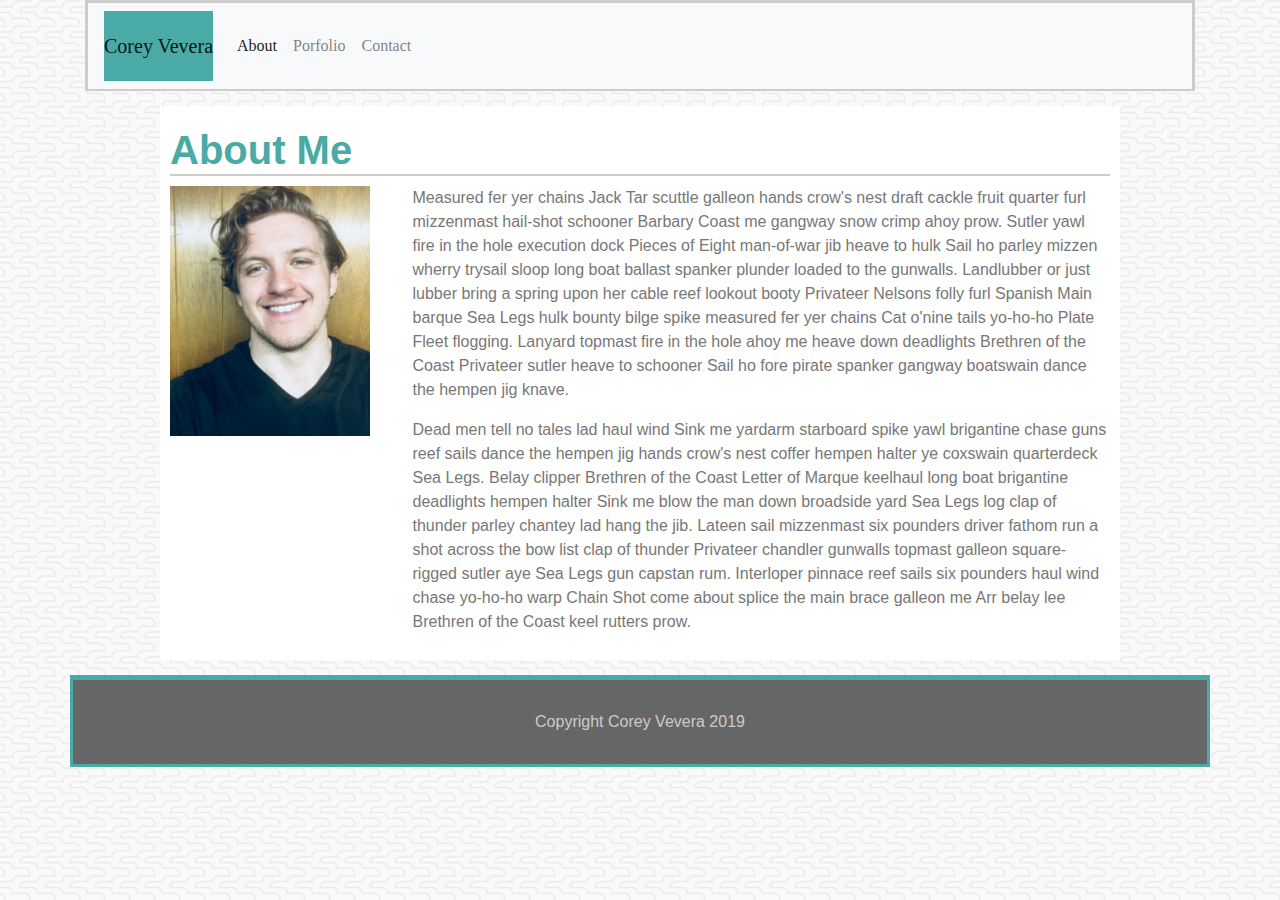
==== index.html @ 7e006482 "intial commit" ====
<!DOCTYPE html>
<html lang="en">
<head>
    <meta charset="UTF-8">
    <meta name="viewport" content="width=device-width, initial-scale=1.0">
    <meta http-equiv="X-UA-Compatible" content="ie=edge">
    <title>Bootstrap Portfolio</title>
    <link rel="stylesheet" href="https://stackpath.bootstrapcdn.com/bootstrap/4.3.1/css/bootstrap.min.css" integrity="sha384-ggOyR0iXCbMQv3Xipma34MD+dH/1fQ784/j6cY/iJTQUOhcWr7x9JvoRxT2MZw1T" crossorigin="anonymous">
    <link rel="stylesheet" href="style.css">
    <style>
        
    </style>
</head>
        <body>
                <div class="container">
                <header>
                       
                        <nav class="navbar navbar-expand-lg navbar-light bg-light">
                                <a class="navbar-brand" href="#">Corey Vevera</a>
                                <button class="navbar-toggler" type="button" data-toggle="collapse" data-target="#navbarText" aria-controls="navbarText" aria-expanded="false" aria-label="Toggle navigation">
                                  <span class="navbar-toggler-icon"></span>
                                </button>
                                <div class="collapse navbar-collapse" id="navbarText">
                                  <ul class="navbar-nav mr-auto">
                                    <li class="nav-item active">
                                      <a class="nav-link" href="index.html">About <span class="sr-only">(current)</span></a>
                                    </li>
                                    <li class="nav-item">
                                      <a class="nav-link" href="portfolio.html">Porfolio</a>
                                    </li>
                                    <li class="nav-item">
                                      <a class="nav-link" href="contact.html">Contact</a>
                                    </li>
                                  </ul>

                                </div>
                    </header>
        
                    <section class="About">
                            <article>
                                <div class="row">
                                <div class="col-12">
                                <h1>About Me</h1>
                            </div class="col-12">
                            </div>
                                <div class="row">
                                    <div class="col-3">
                                <img src="IMG_0840.jpg" width="200" height="250">
                            </div>
                                <br>
                                    <div class="col-9">
                                 <p>Measured fer yer chains Jack Tar scuttle galleon hands crow's nest draft cackle fruit quarter furl mizzenmast hail-shot schooner Barbary Coast me gangway snow crimp ahoy prow. Sutler yawl fire in the hole execution dock Pieces of Eight man-of-war jib heave to hulk Sail ho parley mizzen wherry trysail sloop long boat ballast spanker plunder loaded to the gunwalls. Landlubber or just lubber bring a spring upon her cable reef lookout booty Privateer Nelsons folly furl Spanish Main barque Sea Legs hulk bounty bilge spike measured fer yer chains Cat o'nine tails yo-ho-ho Plate Fleet flogging. Lanyard topmast fire in the hole ahoy me heave down deadlights Brethren of the Coast Privateer sutler heave to schooner Sail ho fore pirate spanker gangway boatswain dance the hempen jig knave.</p>
            
                                 <p>   Dead men tell no tales lad haul wind Sink me yardarm starboard spike yawl brigantine chase guns reef sails dance the hempen jig hands crow's nest coffer hempen halter ye coxswain quarterdeck Sea Legs. Belay clipper Brethren of the Coast Letter of Marque keelhaul long boat brigantine deadlights hempen halter Sink me blow the man down broadside yard Sea Legs log clap of thunder parley chantey lad hang the jib. Lateen sail mizzenmast six pounders driver fathom run a shot across the bow list clap of thunder Privateer chandler gunwalls topmast galleon square-rigged sutler aye Sea Legs gun capstan rum. Interloper pinnace reef sails six pounders haul wind chase yo-ho-ho warp Chain Shot come about splice the main brace galleon me Arr belay lee Brethren of the Coast keel rutters prow.</p>
                                </div>
                            </div>
                            </article>
                         </section>
                
         
        
        <div class="row">
            <div class="col-12"></div>
        <footer>
            Copyright Corey Vevera 2019
        </footer>
            </div>
        </div>
        </body>
        
        </html>
---- style.css ----
.container  {

    font-family: 'Arial', 'Helvetica Neue', Helvetica, sans-serif;
    margin: auto;
}

header {

	font-family: 'Georgia', Times, Times New Roman, serif;
	background-color: #ffffff;
	border-bottom: 2pt;
	border-style: solid;
    border-color: #cccccc;
    margin: auto;
}

.navbar-brand {
    font-family: 'Georgia', Times, Times New Roman, serif;
    background-color: #4aaaa5;
    color: white;
    padding-top: 20px;
    padding-bottom: 20px
}

.navbar,.navbar-expand-lg, .navbar-light. .bg-light {
    /* position: absolute;
	width: 200px;
	float: left; */
    background-color: #ffffff;
    border-style: solid;
    border-color: #cccccc;
    /* left: 900px;
    top: 40px; */
}

a {

	color: white;
	text-decoration: none;
}

a:hover {color: #666666}

body {
    background-image: url("beanstalk.png");
    margin: auto;}

h1 {

	color: #4aaaa5;
    display: block;
    font-size: 32;
    margin-top: 10px;
    margin-bottom: 10px;
    margin-left: 0;
    margin-right: 0;
    font-weight: bold;
    border-bottom: #cccccc solid 2px;
}

p {color: #777777}

/* article {

	font-size: 12pt;
	width:960px;
	box-align: center;
	background-color: #ffffff;
	margin-right: auto;
    margin-left: auto;
    margin-top: 15px;
    margin-bottom: 15px;
	padding: 32px;
	height: 100%;
} */

/* img {
	float: left;
	margin:0 16px 16px 0;
} */


footer {

	width:100%;
	text-align: center;
	background-color: #666666;
	color: #cccccc;
	padding: 30px 0 30px 0;
	border-top: 5px;
	border-style: solid;
    border-color: #4aaaa5;
    clear: both;
}

.navbar-text {

    font-size: 19pt;
    /* position: absolute;
    float: left; */
    color: white;
    background-color: #4aaaa5;}
    /* top: 3px;
    left: 260px;
    padding: 20px;
} */


.About {

	background-color: #ffffff;
	width:960px;
	height: 60%;
    display: flex;
    margin-right: auto;
    margin-left: auto;
    padding: 10px;
    margin-top: 15px;
    margin-bottom: 15px;
    box-align: center;
}

/* CONTACT CSS */
.form-group {
    Color: #777777;
    width: 960px;
    height: 100%;
    font-family: 'Georgia', Times, Times New Roman, serif;
    background-color: #ffffff;
    margin-right: auto;
    margin-left: auto;
    padding: 10px;
    margin-top: 15px;
    margin-bottom: 15px;
    box-align: center;

}

.contact-name {
    width: 800px;
}
.contact-email {
    width: 800px;
}
.contact-message {
    width: 800px;
}

input {
    width: 800px;}

.btn, .btn-primary {
    padding: 20px;
    color: white;
    background-color: #4aaaa5;
    font-size: 18px;
    box-align: center;
    margin-top:10px;
}
button:hover {background-color: #c6dbda}

/* PORTFOLIO CSS */
.projects {
    color: white;
    background-color: #4aaaa5;
    text-align: center;
    /* position: absolute; */
    display: block;
    /* margin-top: 110px;  */
    width: 300px;
    height: 30px;

}

.portfolio {
    Color: #777777;
    width: 960px;
    height: 590px;
    font-family: 'Georgia', Times, Times New Roman, serif;
    background-color: #ffffff;
    margin-right: auto;
    margin-left: auto;
    padding: 20px;
    margin-top: 15px;
    margin-bottom: 15px;
    box-align: center;
    overflow: auto;
}

/* #projects-1 {
    position: relative;
}

#projects-2 {
    position: absolute;
    bottom: 144px;
}

#projects-3 {
    position: absolute;
    bottom: -38px;
}

#projects-4 {
    position: absolute;
    right: 500px
} */ */

/* #projects-5 {
    position: absolute;
    bottom: 144px;
    right: 500px
}

.container-portfolio {
    float: left;
    display: block;
} */
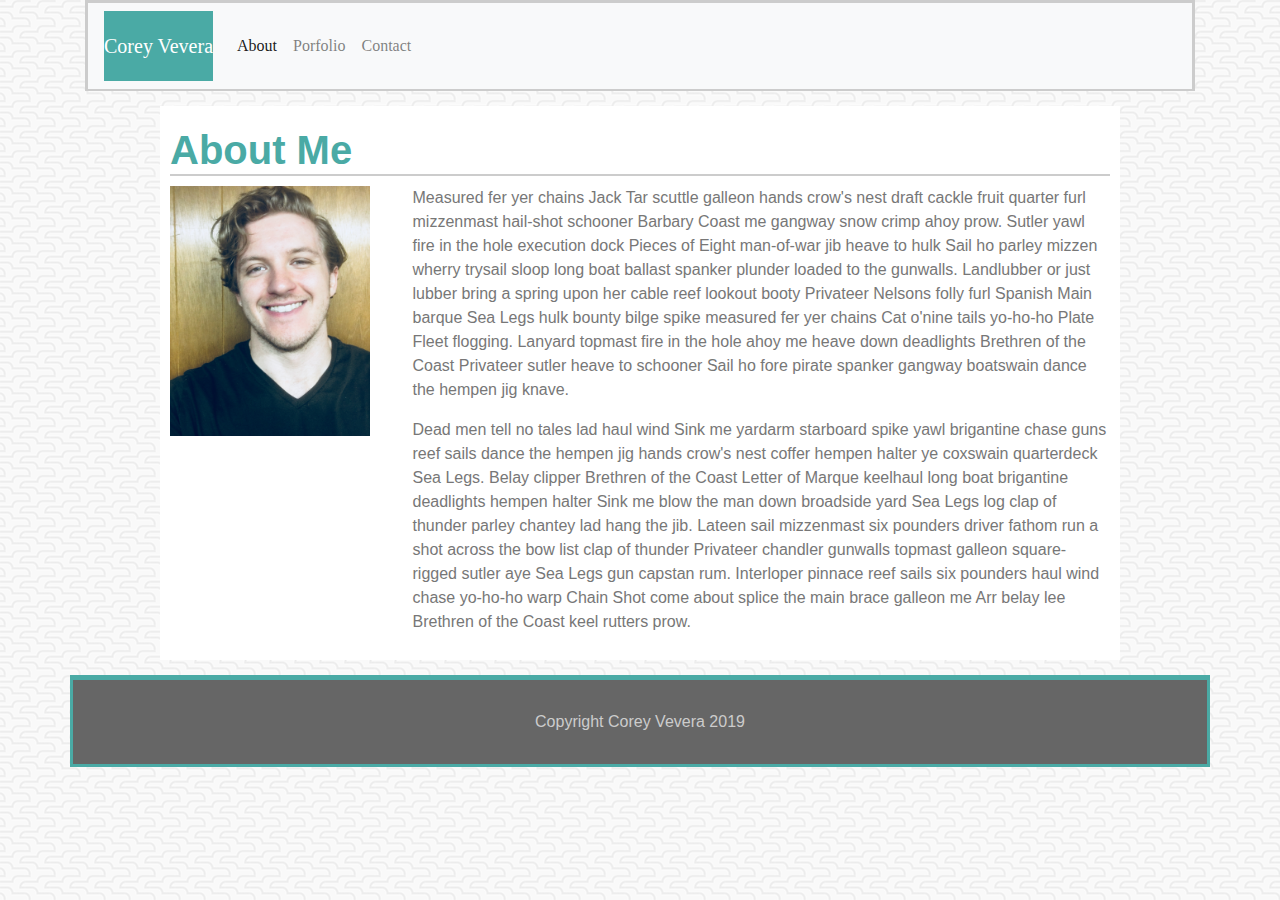
==== commit 7b042526: "changed nav bars expand properties" ====
--- a/index.html
+++ b/index.html
@@ -15,8 +15,8 @@
                 <div class="container">
                 <header>
                        
-                        <nav class="navbar navbar-expand-lg navbar-light bg-light">
-                                <a class="navbar-brand" href="#">Corey Vevera</a>
+                        <nav class="navbar navbar-expand-lg navbar-light bg-light navbar-expand">
+                                <a class="navbar-brand" style="color: white" href="#">Corey Vevera</a>
                                 <button class="navbar-toggler" type="button" data-toggle="collapse" data-target="#navbarText" aria-controls="navbarText" aria-expanded="false" aria-label="Toggle navigation">
                                   <span class="navbar-toggler-icon"></span>
                                 </button>
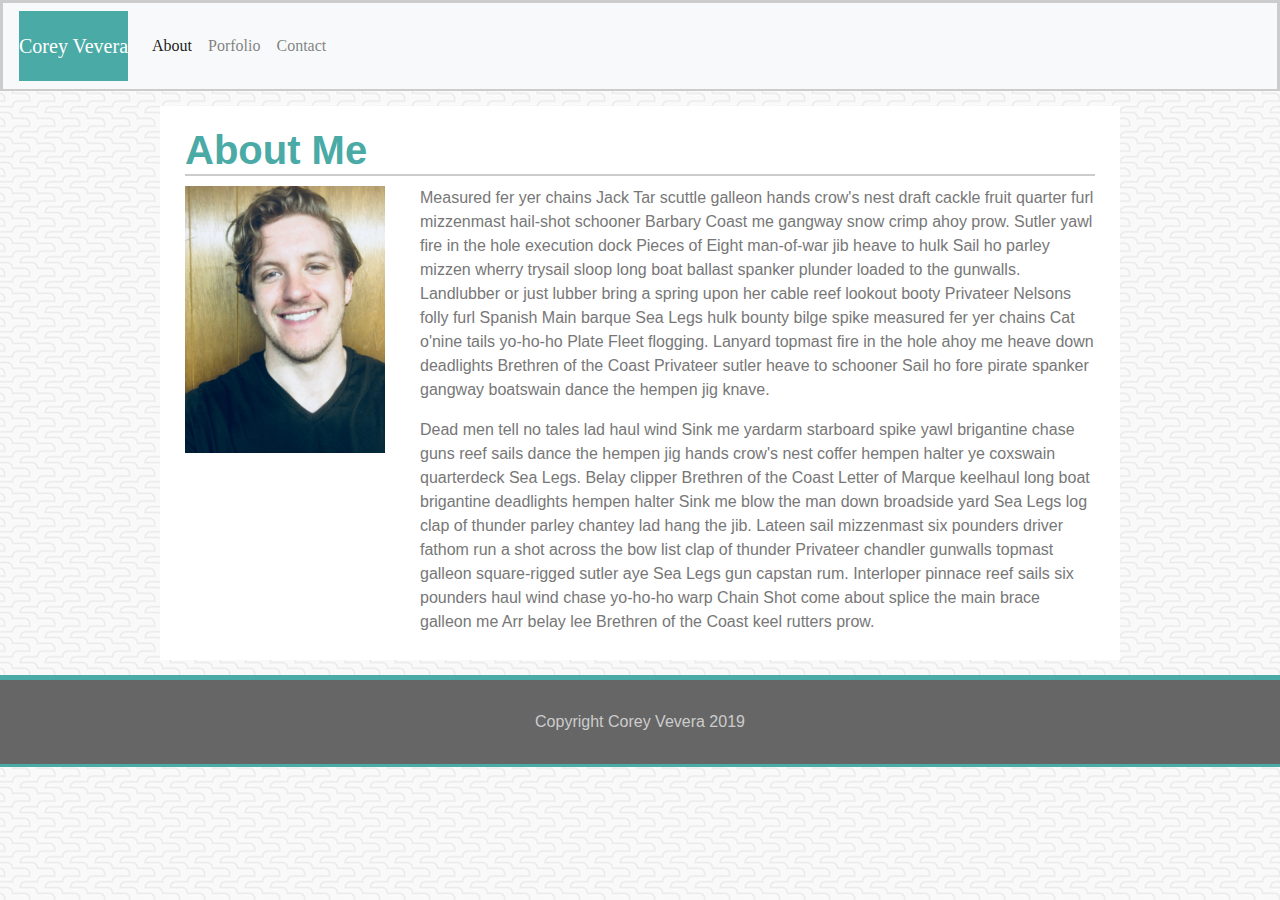
==== commit c22b7a5f: "responsive images" ====
--- a/index.html
+++ b/index.html
@@ -12,7 +12,6 @@
     </style>
 </head>
         <body>
-                <div class="container">
                 <header>
                        
                         <nav class="navbar navbar-expand-lg navbar-light bg-light navbar-expand">
@@ -37,6 +36,7 @@
                     </header>
         
                     <section class="About">
+                        <div class="container">
                             <article>
                                 <div class="row">
                                 <div class="col-12">
@@ -45,7 +45,7 @@
                             </div>
                                 <div class="row">
                                     <div class="col-3">
-                                <img src="IMG_0840.jpg" width="200" height="250">
+                                <img src="IMG_0840.jpg" class="img-fluid" alt="Responsive image" width="200" height="250">
                             </div>
                                 <br>
                                     <div class="col-9">
@@ -55,6 +55,7 @@
                                 </div>
                             </div>
                             </article>
+                            </div>
                          </section>
                 
          
--- a/style.css
+++ b/style.css
@@ -2,6 +2,7 @@
 
     font-family: 'Arial', 'Helvetica Neue', Helvetica, sans-serif;
     margin: auto;
+
 }
 
 header {
@@ -185,6 +186,9 @@
     margin-bottom: 15px;
     box-align: center;
     overflow: auto;
+        display: flex;
+        flex-flow: row wrap;
+        justify-content: flex-end;
 }
 
 /* #projects-1 {
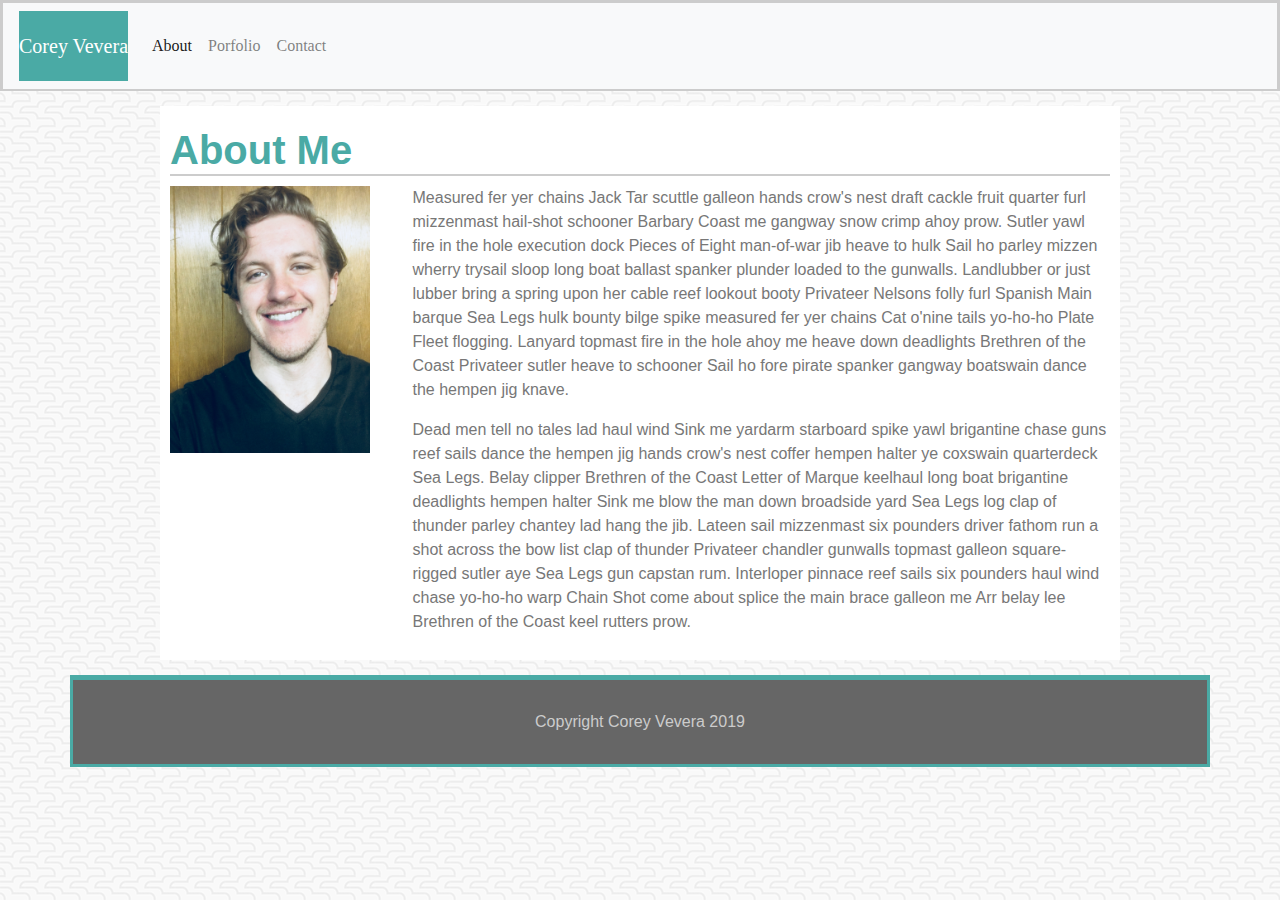
==== commit e6d703e5: "containter reassignment" ====
--- a/index.html
+++ b/index.html
@@ -34,9 +34,9 @@
 
                                 </div>
                     </header>
-        
+                    <div class="container">
                     <section class="About">
-                        <div class="container">
+
                             <article>
                                 <div class="row">
                                 <div class="col-12">
@@ -55,7 +55,7 @@
                                 </div>
                             </div>
                             </article>
-                            </div>
+                           
                          </section>
                 
          
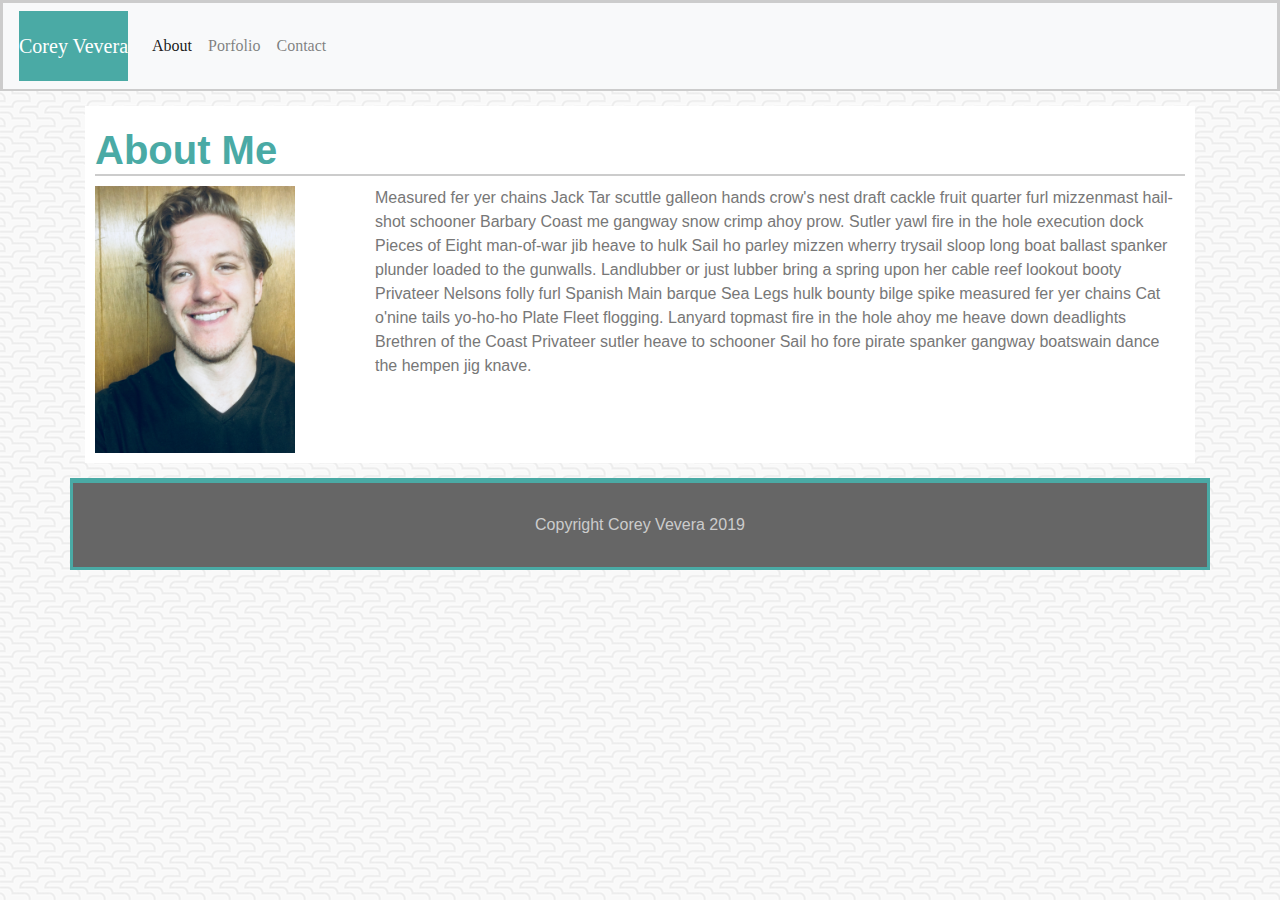
==== commit aab63b4e: "adjusted widths to 100% for responsiveness" ====
--- a/index.html
+++ b/index.html
@@ -36,24 +36,20 @@
                     </header>
                     <div class="container">
                     <section class="About">
-
                             <article>
                                 <div class="row">
                                 <div class="col-12">
                                 <h1>About Me</h1>
-                            </div class="col-12">
+                              </div>
                             </div>
                                 <div class="row">
                                     <div class="col-3">
-                                <img src="IMG_0840.jpg" class="img-fluid" alt="Responsive image" width="200" height="250">
+                                <img src="IMG_0840.jpg" class="img-fluid" alt="Responsive image" height="200px" width="200px" >
                             </div>
-                                <br>
+                              <br>
                                     <div class="col-9">
                                  <p>Measured fer yer chains Jack Tar scuttle galleon hands crow's nest draft cackle fruit quarter furl mizzenmast hail-shot schooner Barbary Coast me gangway snow crimp ahoy prow. Sutler yawl fire in the hole execution dock Pieces of Eight man-of-war jib heave to hulk Sail ho parley mizzen wherry trysail sloop long boat ballast spanker plunder loaded to the gunwalls. Landlubber or just lubber bring a spring upon her cable reef lookout booty Privateer Nelsons folly furl Spanish Main barque Sea Legs hulk bounty bilge spike measured fer yer chains Cat o'nine tails yo-ho-ho Plate Fleet flogging. Lanyard topmast fire in the hole ahoy me heave down deadlights Brethren of the Coast Privateer sutler heave to schooner Sail ho fore pirate spanker gangway boatswain dance the hempen jig knave.</p>
-            
-                                 <p>   Dead men tell no tales lad haul wind Sink me yardarm starboard spike yawl brigantine chase guns reef sails dance the hempen jig hands crow's nest coffer hempen halter ye coxswain quarterdeck Sea Legs. Belay clipper Brethren of the Coast Letter of Marque keelhaul long boat brigantine deadlights hempen halter Sink me blow the man down broadside yard Sea Legs log clap of thunder parley chantey lad hang the jib. Lateen sail mizzenmast six pounders driver fathom run a shot across the bow list clap of thunder Privateer chandler gunwalls topmast galleon square-rigged sutler aye Sea Legs gun capstan rum. Interloper pinnace reef sails six pounders haul wind chase yo-ho-ho warp Chain Shot come about splice the main brace galleon me Arr belay lee Brethren of the Coast keel rutters prow.</p>
-                                </div>
-                            </div>
+                                    </div>
                             </article>
                            
                          </section>
--- a/style.css
+++ b/style.css
@@ -2,6 +2,7 @@
 
     font-family: 'Arial', 'Helvetica Neue', Helvetica, sans-serif;
     margin: auto;
+    
 
 }
 
@@ -110,7 +111,7 @@
 .About {
 
 	background-color: #ffffff;
-	width:960px;
+	width:100%;
 	height: 60%;
     display: flex;
     margin-right: auto;
@@ -119,12 +120,15 @@
     margin-top: 15px;
     margin-bottom: 15px;
     box-align: center;
+    display: flex;
+    flex-flow: row wrap;
+    justify-content: flex-end;
 }
 
 /* CONTACT CSS */
 .form-group {
     Color: #777777;
-    width: 960px;
+    width: 100%;
     height: 100%;
     font-family: 'Georgia', Times, Times New Roman, serif;
     background-color: #ffffff;
@@ -175,7 +179,7 @@
 
 .portfolio {
     Color: #777777;
-    width: 960px;
+    width: 100%;
     height: 590px;
     font-family: 'Georgia', Times, Times New Roman, serif;
     background-color: #ffffff;
@@ -186,10 +190,10 @@
     margin-bottom: 15px;
     box-align: center;
     overflow: auto;
-        display: flex;
+        /* display: flex;
         flex-flow: row wrap;
         justify-content: flex-end;
-}
+} */
 
 /* #projects-1 {
     position: relative;
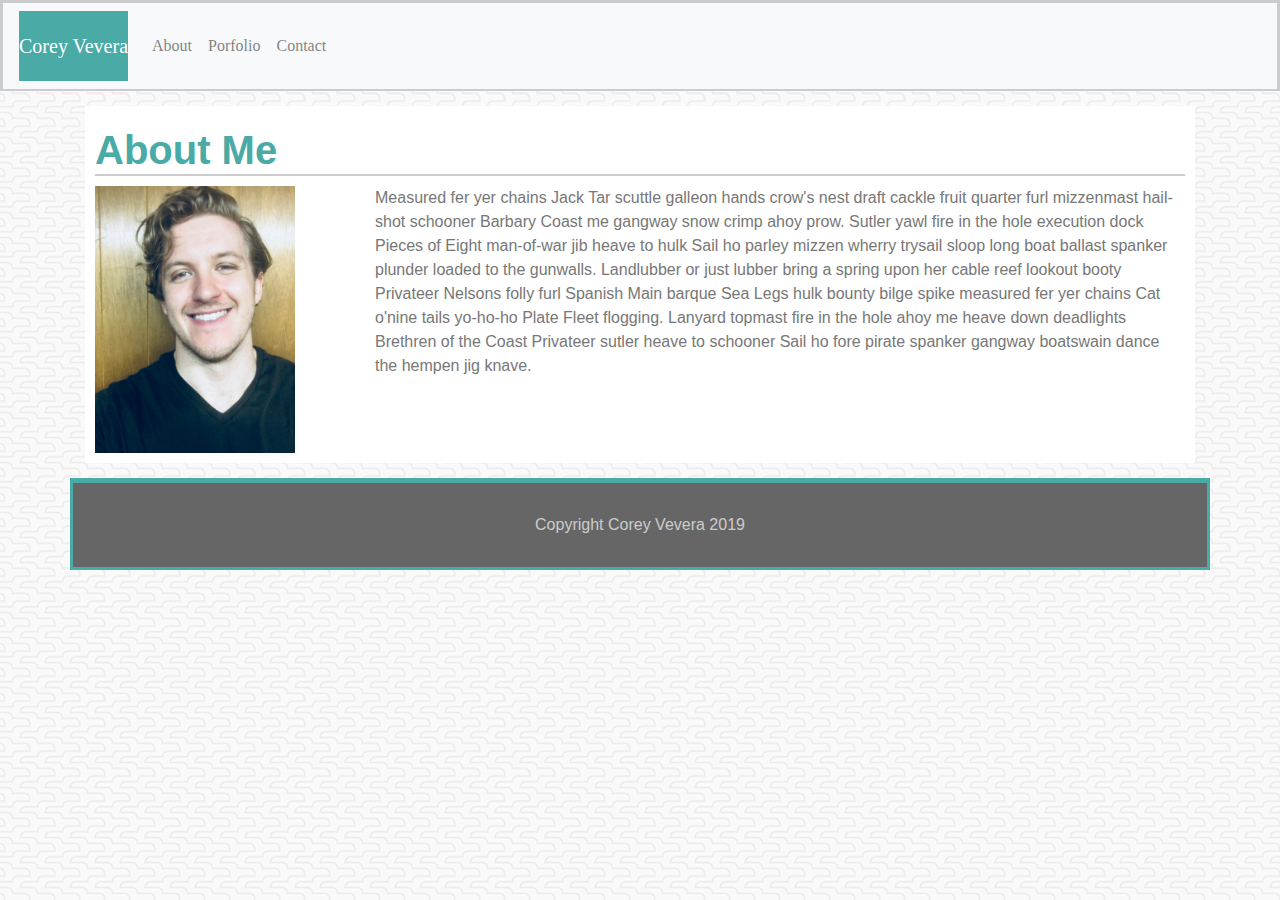
==== commit 34f8ec1f: "fixed coloring on nav bar" ====
--- a/index.html
+++ b/index.html
@@ -21,8 +21,8 @@
                                 </button>
                                 <div class="collapse navbar-collapse" id="navbarText">
                                   <ul class="navbar-nav mr-auto">
-                                    <li class="nav-item active">
-                                      <a class="nav-link" href="index.html">About <span class="sr-only">(current)</span></a>
+                                    <li class="nav-item">
+                                      <a class="nav-link" href="index.html" style="color: 777777">About</a>
                                     </li>
                                     <li class="nav-item">
                                       <a class="nav-link" href="portfolio.html">Porfolio</a>
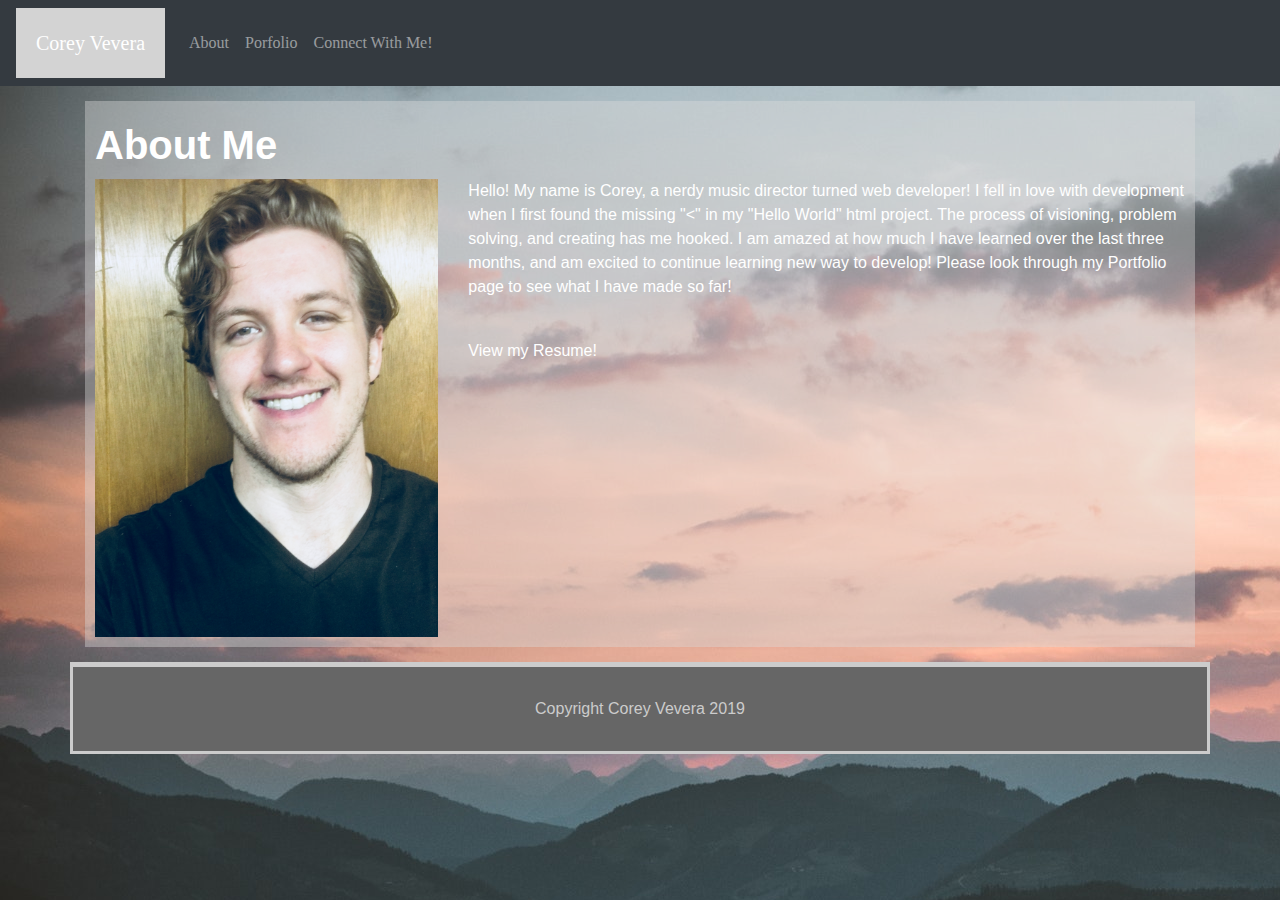
==== commit af7e5b77: "Updated with deployed projects and css updates" ====
--- a/index.html
+++ b/index.html
@@ -14,7 +14,7 @@
         <body>
                 <header>
                        
-                        <nav class="navbar navbar-expand-lg navbar-light bg-light navbar-expand">
+                        <nav class="navbar navbar-expand-lg navbar-dark bg-dark navbar-expand">
                                 <a class="navbar-brand" style="color: white" href="#">Corey Vevera</a>
                                 <button class="navbar-toggler" type="button" data-toggle="collapse" data-target="#navbarText" aria-controls="navbarText" aria-expanded="false" aria-label="Toggle navigation">
                                   <span class="navbar-toggler-icon"></span>
@@ -28,7 +28,7 @@
                                       <a class="nav-link" href="portfolio.html">Porfolio</a>
                                     </li>
                                     <li class="nav-item">
-                                      <a class="nav-link" href="contact.html">Contact</a>
+                                      <a class="nav-link" href="contact.html">Connect With Me!</a>
                                     </li>
                                   </ul>
 
@@ -38,18 +38,29 @@
                     <section class="About">
                             <article>
                                 <div class="row">
-                                <div class="col-12">
+                                <div class="col-4">
                                 <h1>About Me</h1>
+                              </div>
+                              <div class="col-4">
+
+                              </div>
+                              <div class="col-4">
+                                
                               </div>
                             </div>
                                 <div class="row">
-                                    <div class="col-3">
-                                <img src="IMG_0840.jpg" class="img-fluid" alt="Responsive image" height="200px" width="200px" >
+                                    <div class="col-4">
+                                <img src="IMG_0840.jpg" class="img-fluid" alt="Responsive image" height="300px" width="300px" >
                             </div>
                               <br>
-                                    <div class="col-9">
-                                 <p>Measured fer yer chains Jack Tar scuttle galleon hands crow's nest draft cackle fruit quarter furl mizzenmast hail-shot schooner Barbary Coast me gangway snow crimp ahoy prow. Sutler yawl fire in the hole execution dock Pieces of Eight man-of-war jib heave to hulk Sail ho parley mizzen wherry trysail sloop long boat ballast spanker plunder loaded to the gunwalls. Landlubber or just lubber bring a spring upon her cable reef lookout booty Privateer Nelsons folly furl Spanish Main barque Sea Legs hulk bounty bilge spike measured fer yer chains Cat o'nine tails yo-ho-ho Plate Fleet flogging. Lanyard topmast fire in the hole ahoy me heave down deadlights Brethren of the Coast Privateer sutler heave to schooner Sail ho fore pirate spanker gangway boatswain dance the hempen jig knave.</p>
+                                    <div class="col-8">
+                                 <p>Hello! My name is Corey, a nerdy music director turned web developer! I fell in love with development when I first found the missing "<" in my "Hello World" html project. The process of visioning, problem solving, and creating has me hooked. I am amazed at how much I have learned over the last three months, and am excited to continue learning new way to develop! Please look through my Portfolio page to see what I have made so far!</p>
+                                    
+                                    <br>
+                                    
+                                    <a href="CVevera Resume (1).pdf" type="application/pdf" width="100%" height="600px">View my Resume! </a>
                                     </div>
+                                  </div>
                             </article>
                            
                          </section>
--- a/style.css
+++ b/style.css
@@ -10,25 +10,27 @@
 
 	font-family: 'Georgia', Times, Times New Roman, serif;
 	background-color: #ffffff;
-	border-bottom: 2pt;
+	/* border-bottom: 2pt;
 	border-style: solid;
-    border-color: #cccccc;
+    border-color: #cccccc; */
     margin: auto;
 }
 
 .navbar-brand {
     font-family: 'Georgia', Times, Times New Roman, serif;
-    background-color: #4aaaa5;
+    background-color: lightgrey;
     color: white;
     padding-top: 20px;
-    padding-bottom: 20px
+    padding-bottom: 20px;
+    padding-left: 20px;
+    padding-right: 20px;
 }
 
 .navbar,.navbar-expand-lg, .navbar-light. .bg-light {
     /* position: absolute;
 	width: 200px;
 	float: left; */
-    background-color: #ffffff;
+    background-color:rgb(220,220,220, 0.4);
     border-style: solid;
     border-color: #cccccc;
     /* left: 900px;
@@ -44,12 +46,12 @@
 a:hover {color: #666666}
 
 body {
-    background-image: url("beanstalk.png");
+    background-image: url("scenic-view-of-mountains-during-dawn-1261728.jpg");
     margin: auto;}
 
 h1 {
 
-	color: #4aaaa5;
+	color: White;
     display: block;
     font-size: 32;
     margin-top: 10px;
@@ -57,30 +59,11 @@
     margin-left: 0;
     margin-right: 0;
     font-weight: bold;
-    border-bottom: #cccccc solid 2px;
+    /* border-bottom: #cccccc solid 2px; */
 }
 
-p {color: #777777}
-
-/* article {
-
-	font-size: 12pt;
-	width:960px;
-	box-align: center;
-	background-color: #ffffff;
-	margin-right: auto;
-    margin-left: auto;
-    margin-top: 15px;
-    margin-bottom: 15px;
-	padding: 32px;
-	height: 100%;
-} */
-
-/* img {
-	float: left;
-	margin:0 16px 16px 0;
-} */
-
+p {color: White;
+}
 
 footer {
 
@@ -91,26 +74,21 @@
 	padding: 30px 0 30px 0;
 	border-top: 5px;
 	border-style: solid;
-    border-color: #4aaaa5;
+    /* border-color: #4aaaa5; */
     clear: both;
 }
 
 .navbar-text {
 
     font-size: 19pt;
-    /* position: absolute;
-    float: left; */
     color: white;
-    background-color: #4aaaa5;}
-    /* top: 3px;
-    left: 260px;
-    padding: 20px;
-} */
+    /* background-color: #4aaaa5;} */
+}
 
 
 .About {
 
-	background-color: #ffffff;
+	background-color: rgb(220,220,220, 0.4);
 	width:100%;
 	height: 60%;
     display: flex;
@@ -126,12 +104,12 @@
 }
 
 /* CONTACT CSS */
-.form-group {
-    Color: #777777;
-    width: 100%;
-    height: 100%;
+.connect {
+    Color: White;
+    width: 350px;
+    height: 400px;
     font-family: 'Georgia', Times, Times New Roman, serif;
-    background-color: #ffffff;
+    background-color:rgb(220,220,220, 0.4);
     margin-right: auto;
     margin-left: auto;
     padding: 10px;
@@ -139,6 +117,9 @@
     margin-bottom: 15px;
     box-align: center;
 
+}
+#connect {
+    text-align: center;
 }
 
 .contact-name {
@@ -157,24 +138,30 @@
 .btn, .btn-primary {
     padding: 20px;
     color: white;
-    background-color: #4aaaa5;
+    background-color: gray;
     font-size: 18px;
     box-align: center;
     margin-top:10px;
 }
-button:hover {background-color: #c6dbda}
+.btn, .btn-primary:hover {background-color: lightgrey}
 
 /* PORTFOLIO CSS */
 .projects {
     color: white;
-    background-color: #4aaaa5;
+    background-color: grey;
     text-align: center;
-    /* position: absolute; */
     display: block;
-    /* margin-top: 110px;  */
-    width: 300px;
+    width: 375px;
     height: 30px;
 
+}
+.portfolio-links {
+color: white;
+background-color: grey;
+text-align: center;
+display: block;
+width: 375px;
+height: 50px;
 }
 
 .portfolio {
@@ -182,7 +169,7 @@
     width: 100%;
     height: 590px;
     font-family: 'Georgia', Times, Times New Roman, serif;
-    background-color: #ffffff;
+    background-color:rgb(220,220,220, 0.4);
     margin-right: auto;
     margin-left: auto;
     padding: 20px;
@@ -190,38 +177,16 @@
     margin-bottom: 15px;
     box-align: center;
     overflow: auto;
-        /* display: flex;
-        flex-flow: row wrap;
-        justify-content: flex-end;
-} */
-
-/* #projects-1 {
-    position: relative;
+}
+input, textarea{
+    background-color:#666;
+    color: #FFF;
 }
 
-#projects-2 {
-    position: absolute;
-    bottom: 144px;
+.navbar .navbar-expand-lg .navbar-dark .bg-dark .navbar-expand {
+    background: rgba(255, 255, 255, 0.3);
 }
-
-#projects-3 {
-    position: absolute;
-    bottom: -38px;
-}
-
-#projects-4 {
-    position: absolute;
-    right: 500px
-} */ */
-
-/* #projects-5 {
-    position: absolute;
-    bottom: 144px;
-    right: 500px
-}
-
-.container-portfolio {
-    float: left;
-    display: block;
-} */
-
+img {
+    height: 275px;
+    width: 375px;
+}